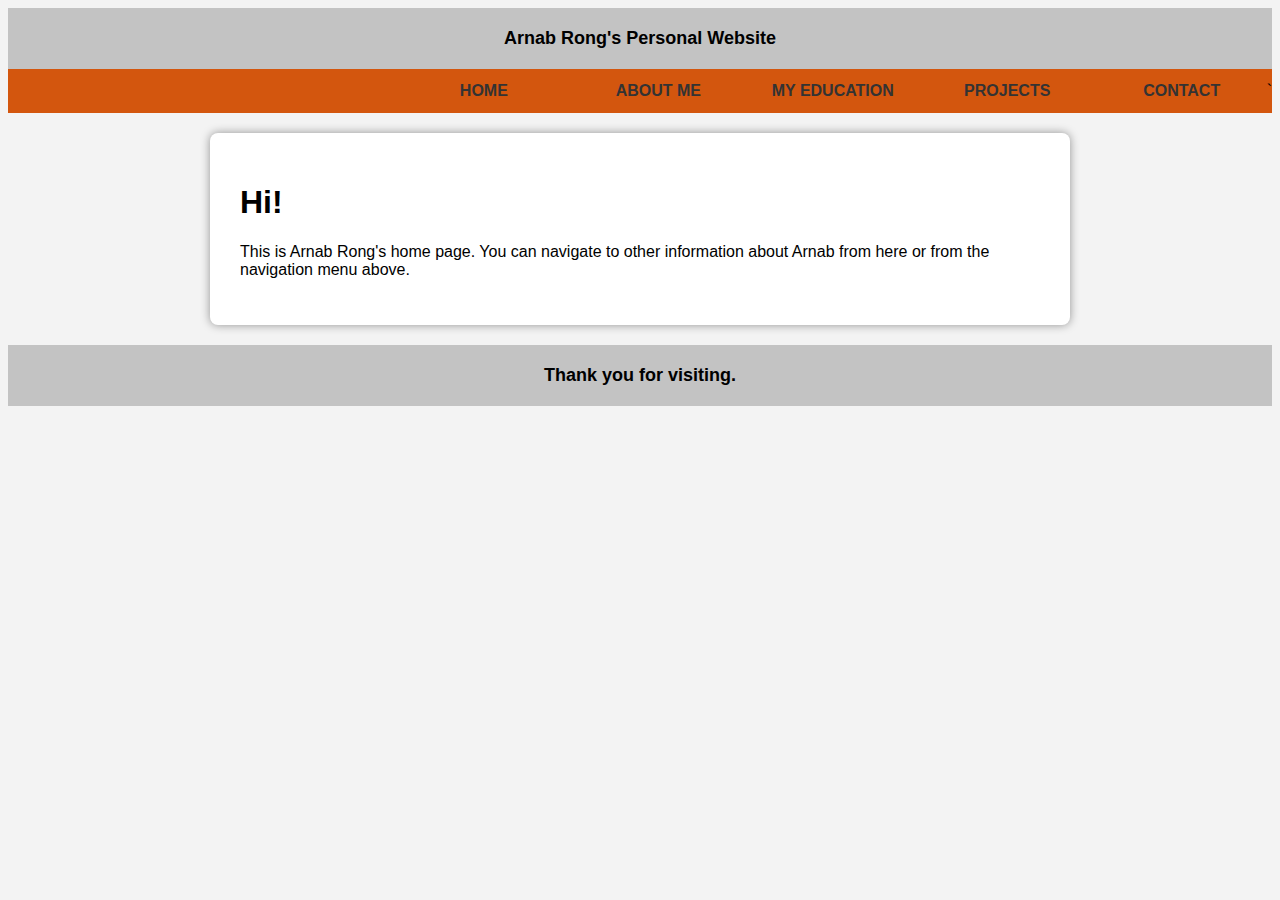
==== index.html @ 53f32f74 "Add files via upload" ====
<!DOCTYPE html>
<html>
<head>
    <title>Arnab Rong Webpage</title>
    <style>
        body {
            font-family: Arial;
            background: #f3f3f3;
        }
        
        header {
            background-color: #b9b9b9d5;
            color: #000;
            padding: 20px;
            text-align: center;
            font-size: large;
            font-family: Arial;
            font-weight: bold;
        }

        footer {
            background-color: #b9b9b9d5;
            color: #000;
            padding: 20px;
            text-align: center;
            font-size: large;
            font-family: Arial;
            font-weight: bold;
            align-self: bottom;
        }

        section {
            max-width: 800px;
            margin: 20px auto;
            padding: 30px;
            background-color: #fff;
            border-radius: 8px;
            box-shadow: 0 0 10px rgba(0, 0, 0, 0.4);
        }

        ul.menu {
            list-style: none;
            background: #d3560e;
            margin: 0px;
            padding: 0px;
            text-align: right;
        }

        ul.menu li {
            display: inline-block;
        }

        ul.menu li a {
            text-decoration: none;
            color: #333;
            width: 150px;
            font-weight: bold;
            padding: 13px 10px;
            text-transform: uppercase;
            font-family: "Arial";
            text-align: center;
            border: 1px;
            border-radius: 0px;
            transition: background-color 0.3s, color 0.3s;
            display: block;
        }

        ul.menu li a:hover {
            background-color: #14c8ff;
            color: #fff;
        }
    </style>
</head>
<body>
    <header>
        Arnab Rong's Personal Website
    </header>
    <ul class = "menu">
        <li><a href="homepage.html">Home</a></li>
        <li><a href="aboutme.html">About Me</a></li>
        <li><a href="myeducation.html">My Education</a></li>
        <li><a href="#">Projects</a></li>
        <li><a hrefcontact.html">Contact</a></li>`
    </ul>

    <section>
        <h1>Hi!</h1>
        <p>This is Arnab Rong's home page. You can navigate to other information about Arnab from here or from the navigation menu above.</p>
    </section>

    <footer>
        Thank you for visiting.
    </footer>

</body>
</html>
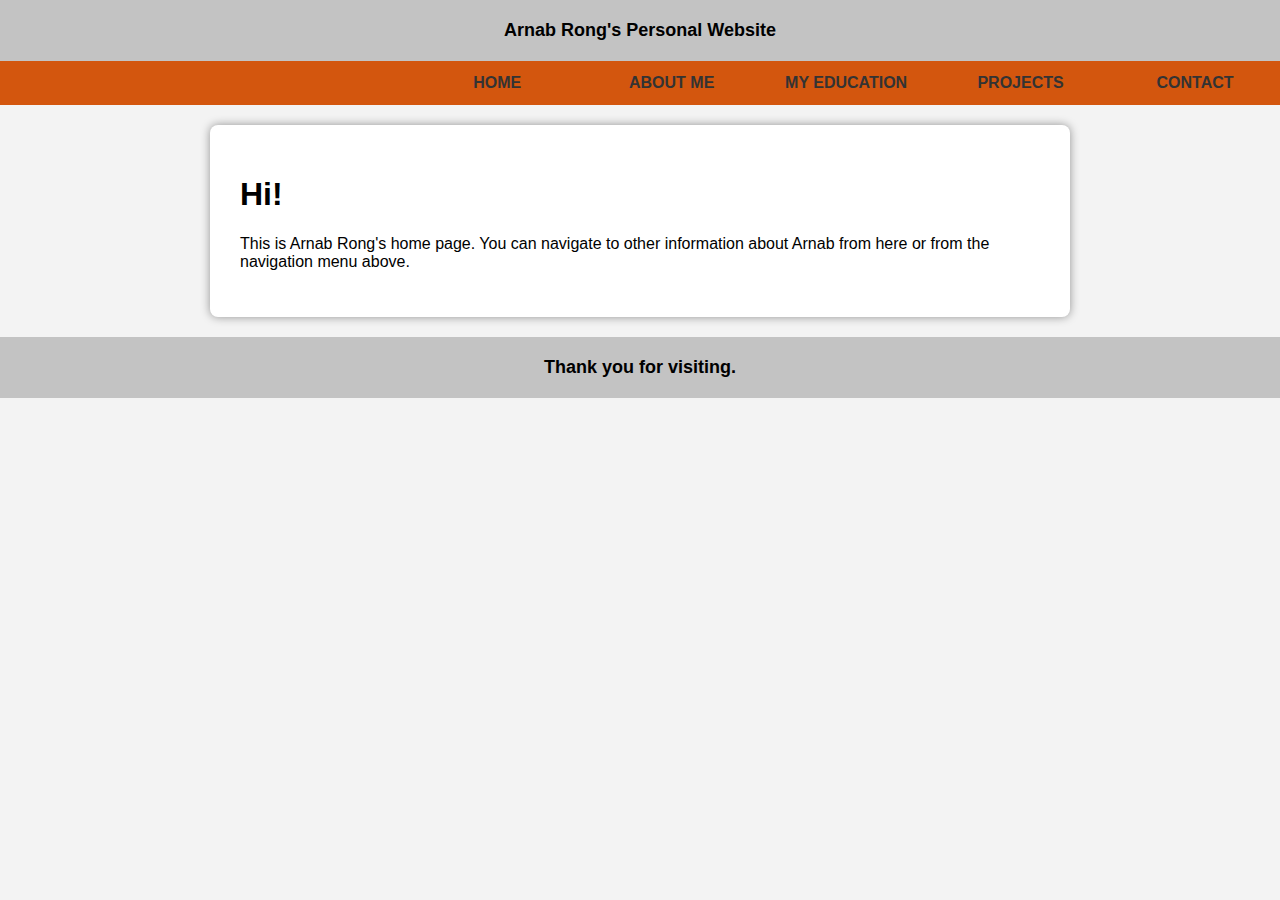
==== commit aa54dfa2: "Add files via upload" ====
--- a/index.html
+++ b/index.html
@@ -6,6 +6,8 @@
         body {
             font-family: Arial;
             background: #f3f3f3;
+            margin: 0;
+            padding: 0;
         }
         
         header {
@@ -26,7 +28,6 @@
             font-size: large;
             font-family: Arial;
             font-weight: bold;
-            align-self: bottom;
         }
 
         section {
@@ -41,8 +42,8 @@
         ul.menu {
             list-style: none;
             background: #d3560e;
-            margin: 0px;
-            padding: 0px;
+            margin: 0;
+            padding: 0;
             text-align: right;
         }
 
@@ -69,18 +70,34 @@
             background-color: #14c8ff;
             color: #fff;
         }
+
+        @media (max-width: 768px) {
+            ul.menu {
+                display: block;
+                background-color: #d3560e;
+            }
+
+            ul.menu li {
+                display: block;
+            }
+
+            ul.menu li a {
+                width: 100%;
+                padding: 15px 0;
+            }
+        }
     </style>
 </head>
 <body>
     <header>
         Arnab Rong's Personal Website
     </header>
-    <ul class = "menu">
-        <li><a href="homepage.html">Home</a></li>
+    <ul class="menu">
+        <li><a href="index.html">Home</a></li>
         <li><a href="aboutme.html">About Me</a></li>
         <li><a href="myeducation.html">My Education</a></li>
         <li><a href="#">Projects</a></li>
-        <li><a hrefcontact.html">Contact</a></li>`
+        <li><a href="contact.html">Contact</a></li>
     </ul>
 
     <section>
@@ -91,6 +108,5 @@
     <footer>
         Thank you for visiting.
     </footer>
-
 </body>
 </html>
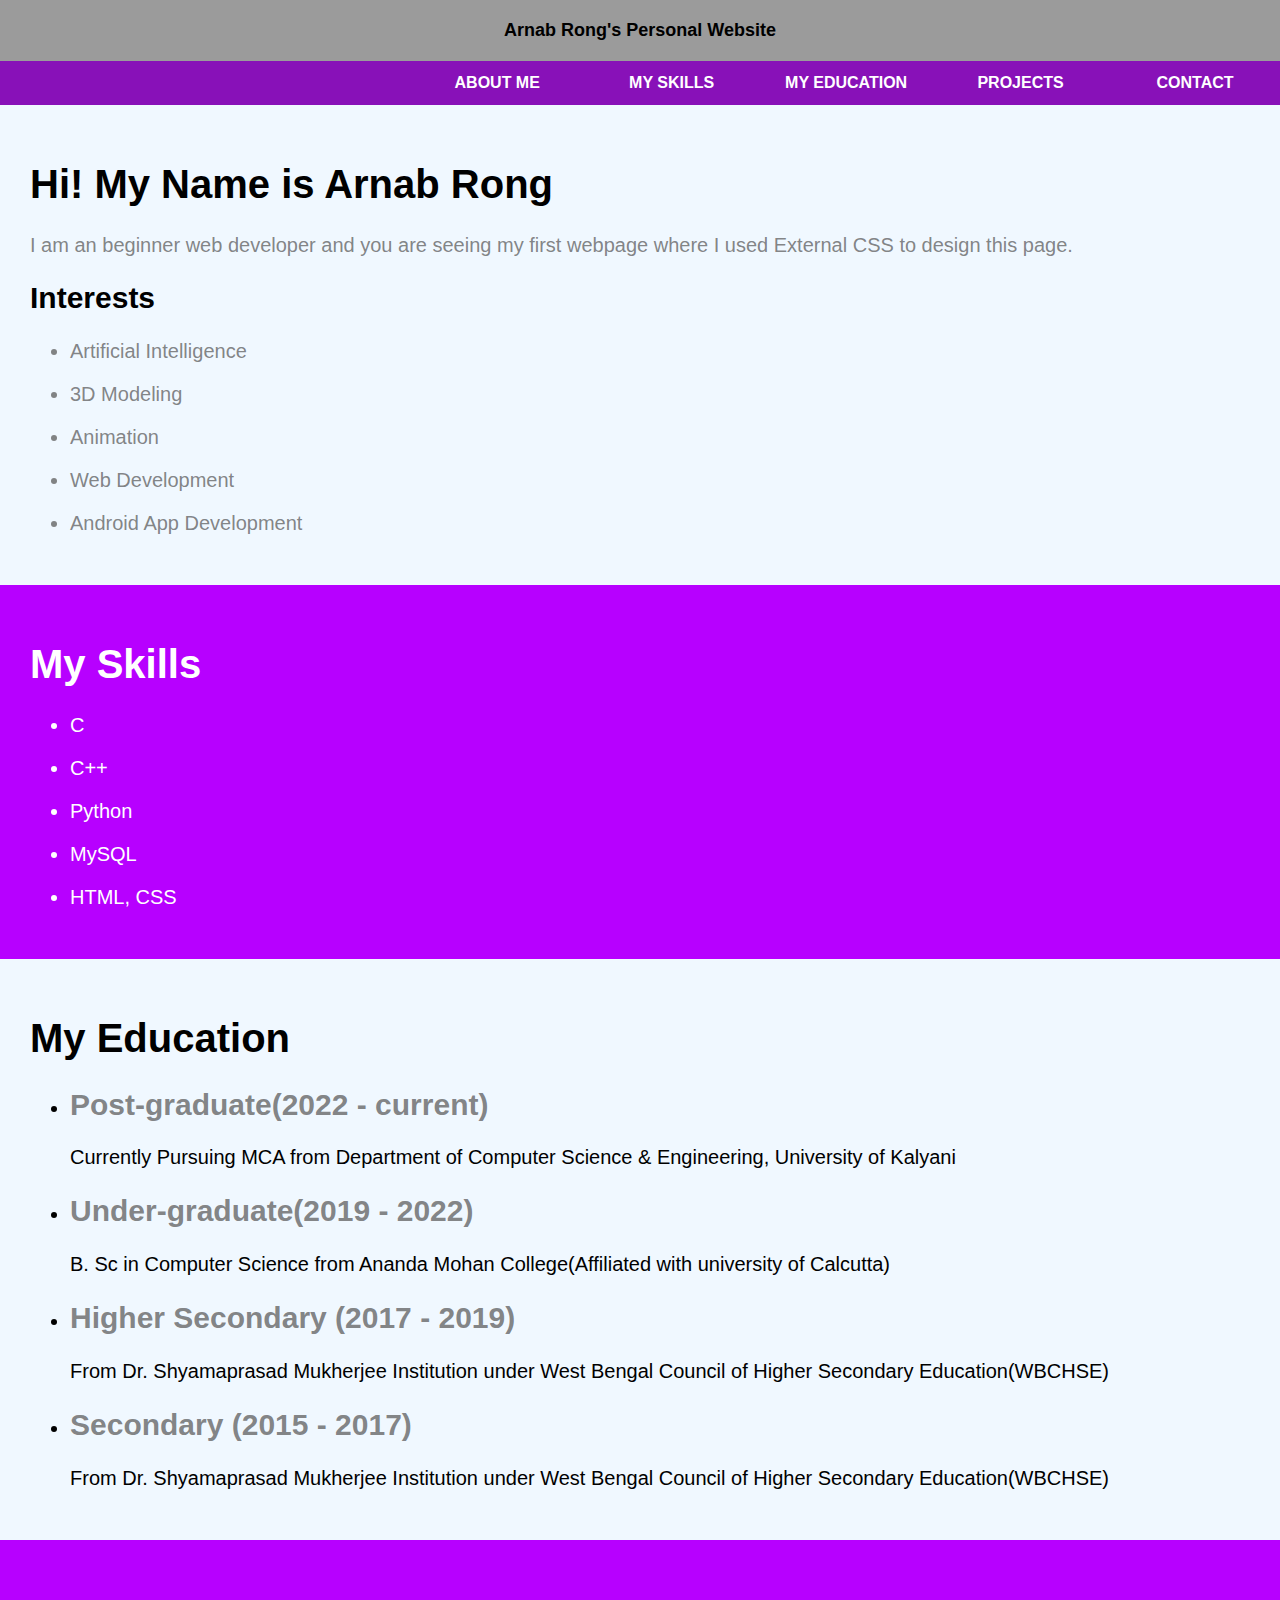
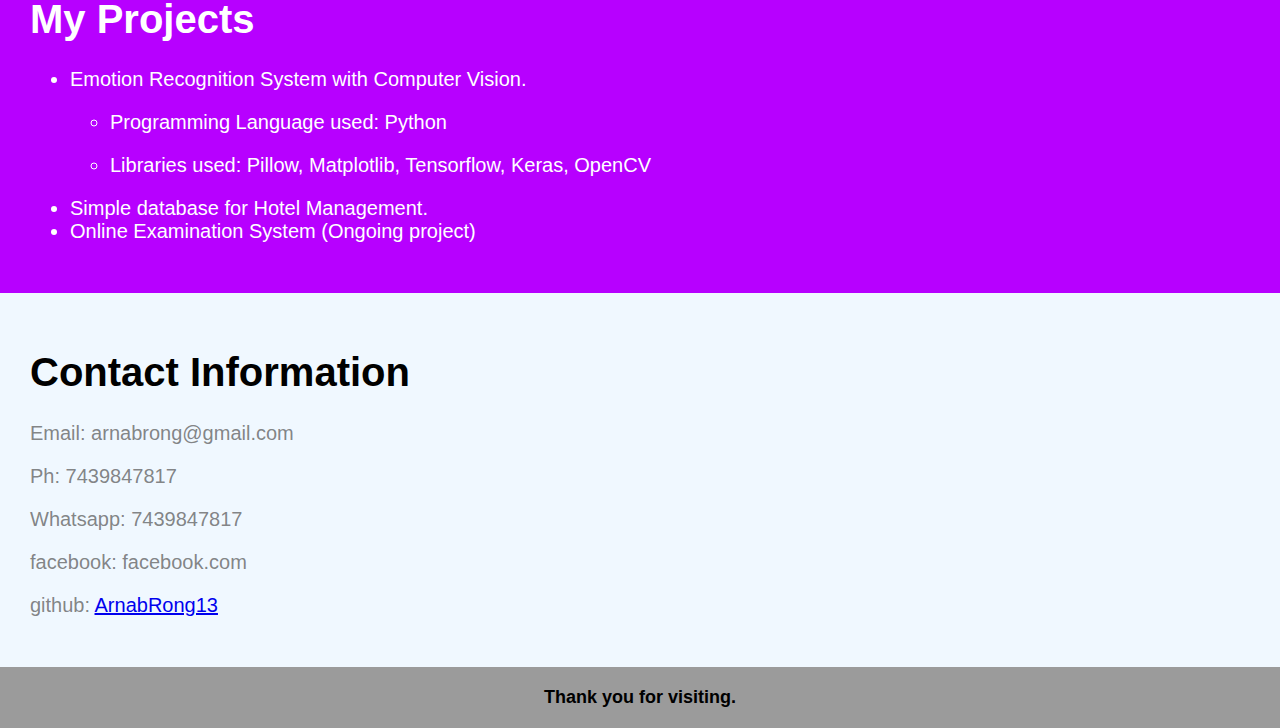
==== commit 334cf25d: "Add files via upload" ====
--- a/index.html
+++ b/index.html
@@ -2,111 +2,139 @@
 <html>
 <head>
     <title>Arnab Rong Webpage</title>
-    <style>
-        body {
-            font-family: Arial;
-            background: #f3f3f3;
-            margin: 0;
-            padding: 0;
-        }
-        
-        header {
-            background-color: #b9b9b9d5;
-            color: #000;
-            padding: 20px;
-            text-align: center;
-            font-size: large;
-            font-family: Arial;
-            font-weight: bold;
-        }
-
-        footer {
-            background-color: #b9b9b9d5;
-            color: #000;
-            padding: 20px;
-            text-align: center;
-            font-size: large;
-            font-family: Arial;
-            font-weight: bold;
-        }
-
-        section {
-            max-width: 800px;
-            margin: 20px auto;
-            padding: 30px;
-            background-color: #fff;
-            border-radius: 8px;
-            box-shadow: 0 0 10px rgba(0, 0, 0, 0.4);
-        }
-
-        ul.menu {
-            list-style: none;
-            background: #d3560e;
-            margin: 0;
-            padding: 0;
-            text-align: right;
-        }
-
-        ul.menu li {
-            display: inline-block;
-        }
-
-        ul.menu li a {
-            text-decoration: none;
-            color: #333;
-            width: 150px;
-            font-weight: bold;
-            padding: 13px 10px;
-            text-transform: uppercase;
-            font-family: "Arial";
-            text-align: center;
-            border: 1px;
-            border-radius: 0px;
-            transition: background-color 0.3s, color 0.3s;
-            display: block;
-        }
-
-        ul.menu li a:hover {
-            background-color: #14c8ff;
-            color: #fff;
-        }
-
-        @media (max-width: 768px) {
-            ul.menu {
-                display: block;
-                background-color: #d3560e;
-            }
-
-            ul.menu li {
-                display: block;
-            }
-
-            ul.menu li a {
-                width: 100%;
-                padding: 15px 0;
-            }
-        }
-    </style>
+    <link rel="stylesheet" href="style.css"></link>
 </head>
 <body>
     <header>
         Arnab Rong's Personal Website
     </header>
+    
+    <div class="menu-toggle">&#9776;</div>
+    
     <ul class="menu">
-        <li><a href="index.html">Home</a></li>
-        <li><a href="aboutme.html">About Me</a></li>
-        <li><a href="myeducation.html">My Education</a></li>
-        <li><a href="#">Projects</a></li>
-        <li><a href="contact.html">Contact</a></li>
+        <li><a href="#about_me">About Me</a></li>
+        <li><a href="#my_skill">My Skills</a></li>
+        <li><a href="#my_education">My Education</a></li>
+        <li><a href="#projects">Projects</a></li>
+        <li><a href="#contact">Contact</a></li>
     </ul>
 
-    <section>
-        <h1>Hi!</h1>
-        <p>This is Arnab Rong's home page. You can navigate to other information about Arnab from here or from the navigation menu above.</p>
+    <section id="about_me">
+        <h1>Hi! My Name is Arnab Rong</h1>
+        <p id="abt">I am an beginner web developer and you are seeing my first webpage where I used External CSS to design this page.</p>
+
+        <h2>Interests</h2>
+        <ul id="abt">
+            <li>Artificial Intelligence<p></p></li>
+            <li>3D Modeling<p></p></li>
+            <li>Animation<p></p></li>
+            <li>Web Development<p></p></li>
+            <li>Android App Development<p></p></li>
+        </ul>
     </section>
+
+    <section id="my_skill">
+        <h1>My Skills</h1>
+        <ul>
+            <li>C
+                <P></P>
+            </li>
+            <li>C++
+                <p></p>
+            </li>
+            <li>Python
+                <p></p>
+            </li>
+            <li>MySQL
+                <p></p>
+            </li>
+            <li>HTML, CSS
+                <p></p>
+            </li>
+        </ul>
+    </section>
+
+    <section id="my_education">
+        <h1>My Education</h1>
+        <ul>
+            <li>
+                <h2>Post-graduate(2022 - current)</h2>
+                <p>Currently Pursuing MCA from Department of Computer Science & Engineering, University of Kalyani</p>
+            </li>
+
+            <li>
+                <h2>Under-graduate(2019 - 2022)</h2>
+                <p>B. Sc in Computer Science from Ananda Mohan College(Affiliated with university of Calcutta)</p>
+            </li>
+
+            <li>
+                <h2>Higher Secondary (2017 - 2019)</h2>
+                <p>From Dr. Shyamaprasad Mukherjee Institution under West Bengal Council of Higher Secondary Education(WBCHSE)</p>
+            </li>
+
+            <li>
+                <h2>Secondary (2015 - 2017)</h2>
+                <p>From Dr. Shyamaprasad Mukherjee Institution under West Bengal Council of Higher Secondary Education(WBCHSE)</p>
+            </li>
+        </ul>
+    </section>
+
+    <section id="projects">
+        <h1>My Projects</h1>
+        <ul>
+            <li>Emotion Recognition System with Computer Vision.
+                <p></p>
+                <ul>
+                    <li>Programming Language used: Python</li>
+                    <p></p>
+                    <li>Libraries used: Pillow, Matplotlib, Tensorflow, Keras, OpenCV</li>
+                    <p></p>
+                </ul>
+            <li>Simple database for Hotel Management.
+            <li>Online Examination System (Ongoing project)</li>
+        </ul>
+    </section>
+
+    <section id="contact"> 
+        <h1>Contact Information</h1>
+        <p>Email: arnabrong@gmail.com</p>
+        <p>Ph: 7439847817</p>
+        <p>Whatsapp: 7439847817</p>
+        <p>facebook: facebook.com</p>
+        <p>github: <a href="https://github.com/ArnabRong13">ArnabRong13</a></p>
+    </section>
+
+    <button id="back-to-top" onclick="scrollToTop()">Back to Top</button>
 
     <footer>
         Thank you for visiting.
     </footer>
+
+    <script>
+        const menuToggle = document.querySelector('.menu-toggle');
+        const menu = document.querySelector('.menu');
+
+        menuToggle.addEventListener('click', () => {
+            menu.classList.toggle('active');
+        });
+
+        window.onscroll = function() {
+            toggleBackToTopButton();
+        };
+
+        function toggleBackToTopButton() {
+            var button = document.getElementById("back-to-top");
+            if (document.body.scrollTop > 20 || document.documentElement.scrollTop > 20) {
+                button.style.display = "block";
+            } else {
+                button.style.display = "none";
+            }
+        }
+
+        function scrollToTop() {
+            document.body.scrollTop = 0;
+            document.documentElement.scrollTop = 0;
+        }
+    </script>
 </body>
 </html>
--- a/style.css
+++ b/style.css
@@ -0,0 +1,156 @@
+html {
+    scroll-behavior: smooth;
+    scroll-padding: 10px;
+}
+
+body {
+    font-family: Arial;
+    background: #000000;
+    margin: 0;
+    padding: 0;
+}
+
+#back-to-top {
+    display: none;
+    position: fixed;
+    bottom: 20px;
+    right: 20px;
+    background-color: #007BFF; /* Choose your desired button color */
+    color: #fff;
+    border: none;
+    border-radius: 5px;
+    padding: 10px 15px;
+    cursor: pointer;
+}
+
+header {
+    background-color: #b9b9b9d5;
+    color: #000;
+    padding: 20px;
+    text-align: center;
+    font-size: large;
+    font-family: Arial;
+    font-weight: bold;
+}
+
+footer {
+    background-color: #b9b9b9d5;
+    color: #000;
+    padding: 20px;
+    text-align: center;
+    font-size: large;
+    font-family: Arial;
+    font-weight: bold;
+}
+
+section {
+    max-width: 100%;
+    padding: 30px;
+    font-size: 20px;
+}
+
+h1 {
+    font-size: 40px;
+}
+
+#my_skill{
+    background-color: #b700ff;
+    color: white;
+}
+
+#my_education{
+    background-color: aliceblue;
+    color: rgb(0, 0, 0);
+}
+
+#my_education h2 {
+    color: rgba(95, 95, 95, 0.767);
+}
+
+#about_me{
+    background-color: aliceblue;
+}
+
+#abt{
+    color: rgba(95, 95, 95, 0.767);
+}
+
+#projects{
+    background-color: #b700ff;
+    color: white;
+}
+
+#contact{
+    background-color: aliceblue;
+}
+
+#contact p {
+    color: rgba(95, 95, 95, 0.767);
+}
+
+ul.menu {
+    list-style: none;
+    background: #8811b8;
+    margin: 0;
+    padding: 0;
+    text-align: right;
+}
+
+ul.menu li {
+    display: inline-block;
+}
+
+ul.menu li a {
+    text-decoration: none;
+    color: #ffffff;
+    width: 150px;
+    font-weight: bold;
+    padding: 13px 10px;
+    text-transform: uppercase;
+    font-family: "Arial";
+    text-align: center;
+    border: 1px;
+    border-radius: 0px;
+    transition: background-color 0.3s, color 0.3s;
+    display: block;
+}
+
+ul.menu li a:hover {
+    background-color: #14c8ff;
+    color: #fff;
+}
+
+.menu-toggle {
+    display: none;
+}
+
+@media (max-width: 768px) {
+    ul.menu {
+        display: none;
+        background-color: #d3560e;
+        position: absolute;
+        top: 60px;
+        right: 0;
+        width: 100%;
+    }
+
+    ul.menu.active {
+        display: block;
+    }
+
+    ul.menu li {
+        display: block;
+    }
+
+    ul.menu li a {
+        width: 100%;
+        padding: 15px 0;
+    }
+
+    .menu-toggle {
+        display: block;
+        text-align: right;
+        padding: 20px;
+        cursor: pointer;
+    }
+}